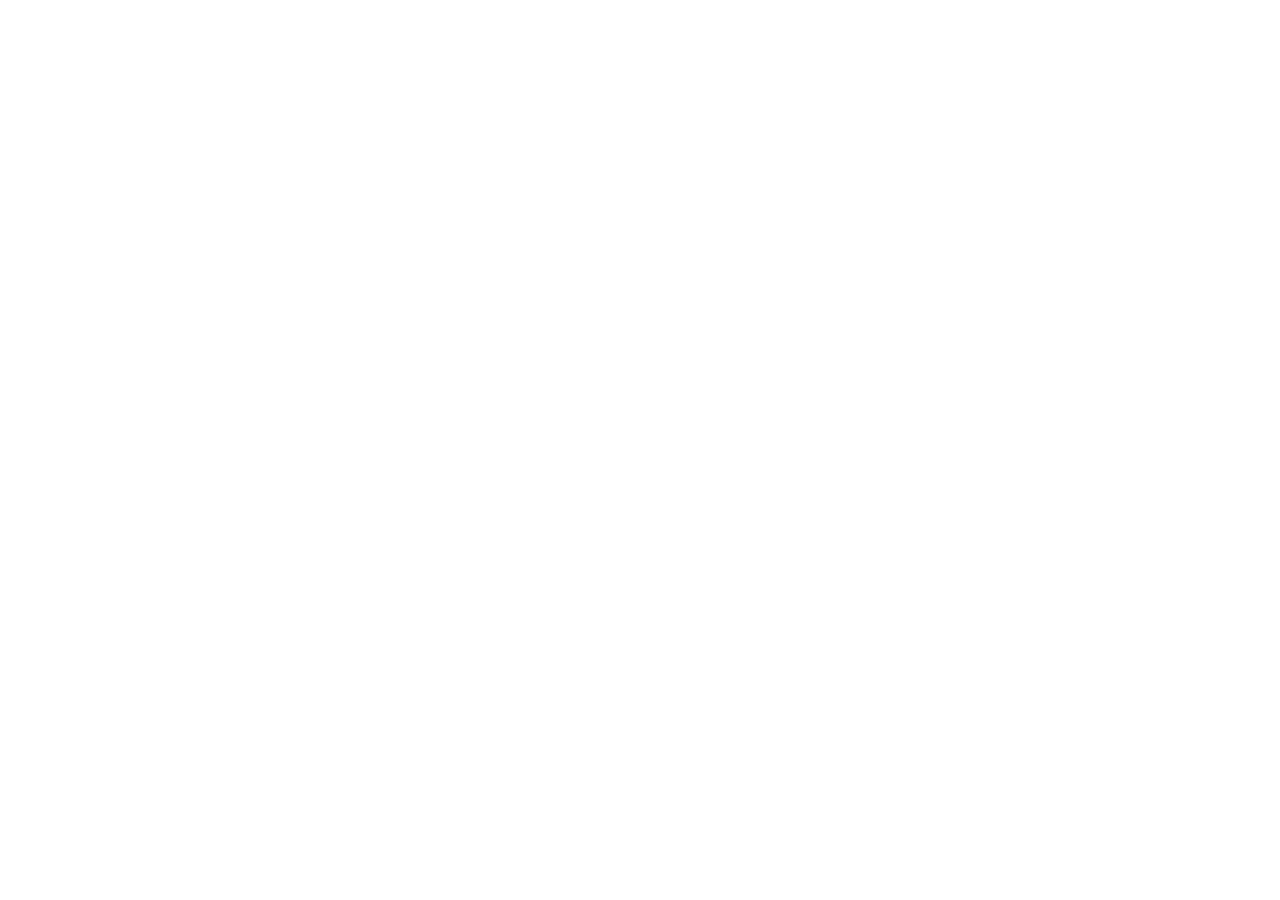
==== index.html @ 6475f6d8 "Initial commit" ====
<!DOCTYPE html>
<html lang="en">
<head>
    <meta charset="UTF-8">
    <meta name="viewport" content="width=device-width, initial-scale=1.0">
    <title>Document</title>
</head>
<body>
    <!-- Truman Rowe -->
     <h1></h1>
</body>
</html>
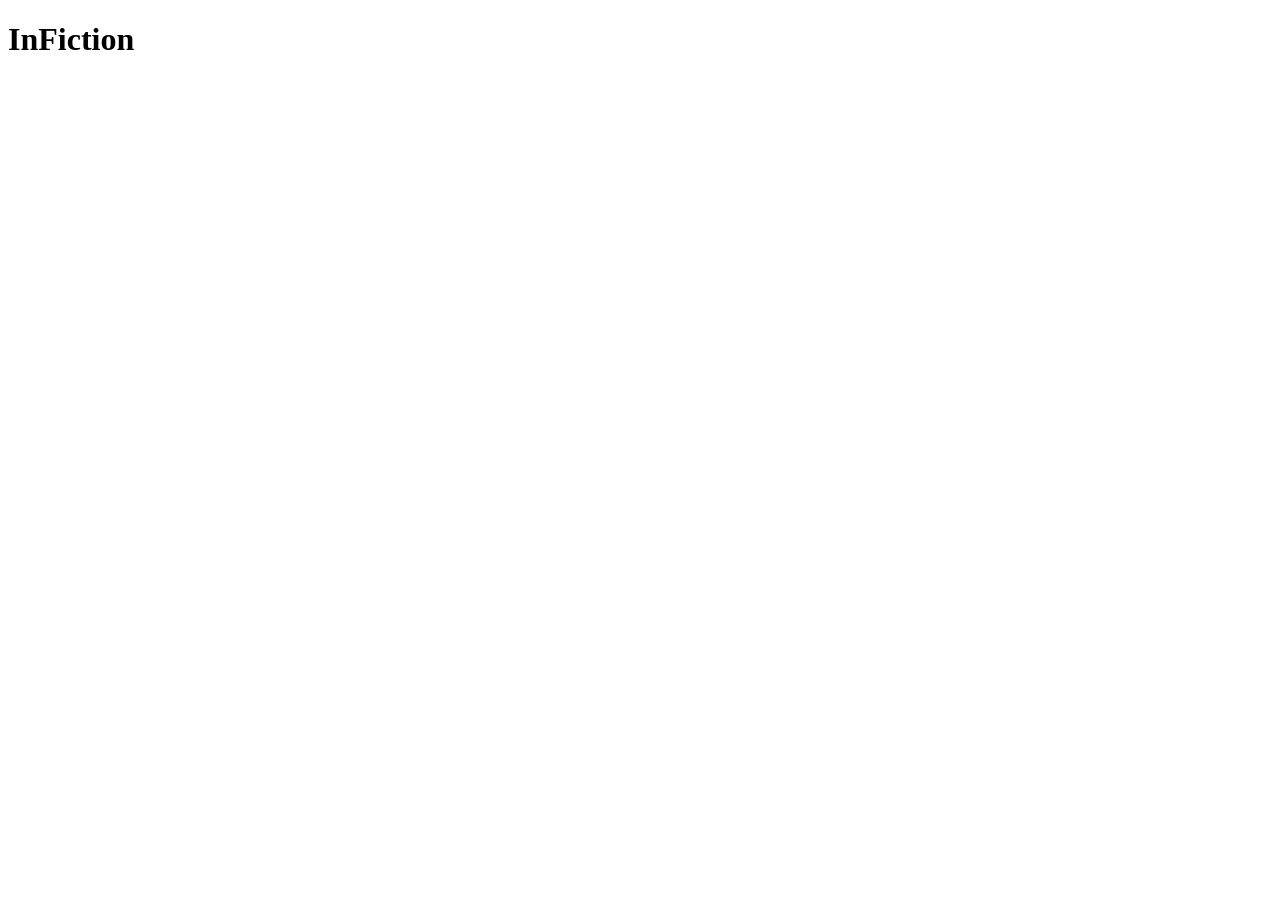
==== commit 8df5a274: "Added a Title" ====
--- a/index.html
+++ b/index.html
@@ -7,6 +7,6 @@
 </head>
 <body>
     <!-- Truman Rowe -->
-     <h1></h1>
+     <h1>InFiction</h1>
 </body>
 </html>
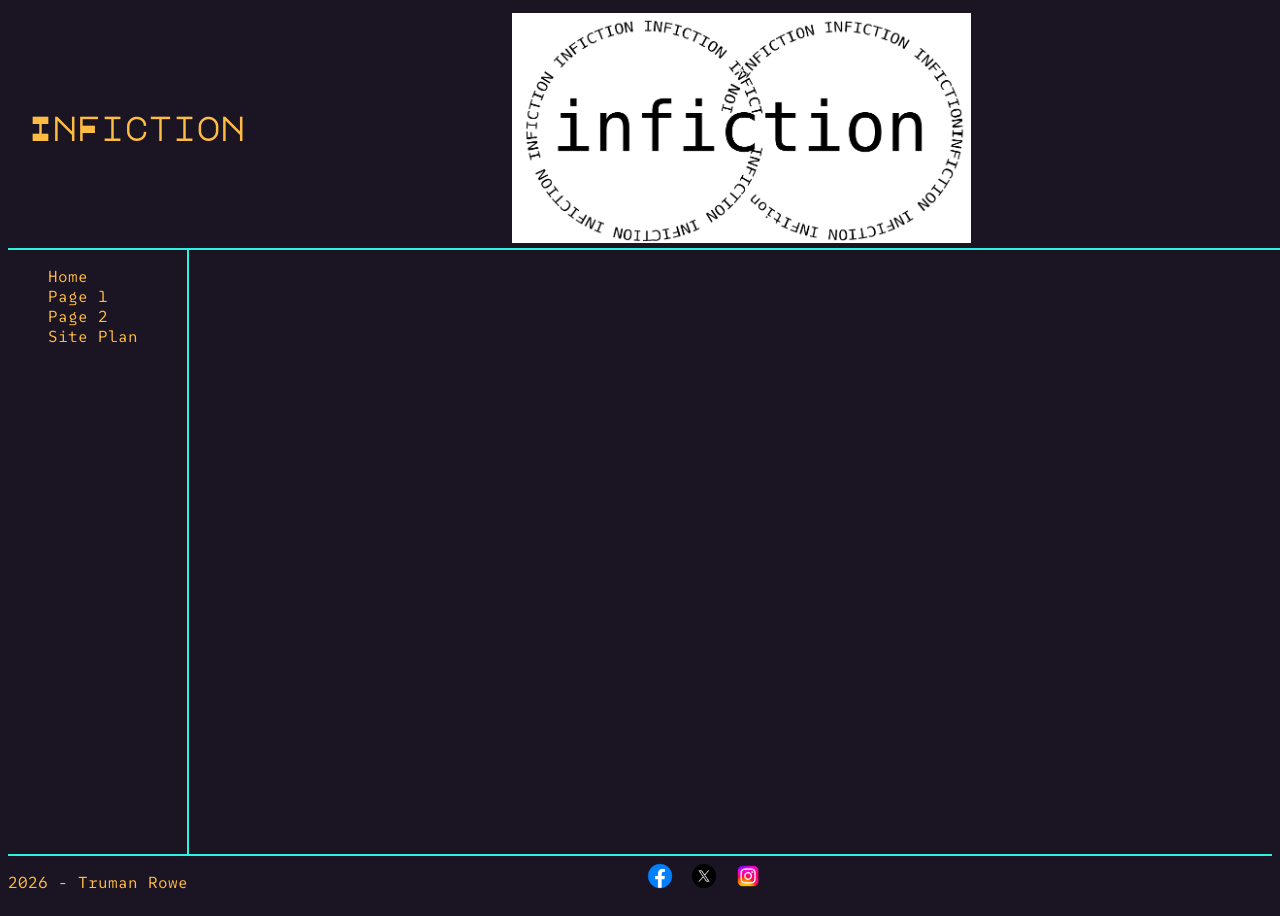
==== commit 9c3a18ea: "Added Pages Added a few sub pages for content and a site plan. Also added some styling with CSS." ====
--- a/index.html
+++ b/index.html
@@ -3,10 +3,47 @@
 <head>
     <meta charset="UTF-8">
     <meta name="viewport" content="width=device-width, initial-scale=1.0">
-    <title>Document</title>
+    <title>InFiction</title>
+    <link rel="stylesheet" href="styles/styles.css">
+    <style>
+        @import url('https://fonts.googleapis.com/css2?family=Major+Mono+Display&family=SUSE+Mono:ital,wght@0,100..800;1,100..800&display=swap');
+    </style>
+
 </head>
 <body>
     <!-- Truman Rowe -->
-     <h1>InFiction</h1>
+    <header>
+        <h1>InFiction</h1>
+        <img id="logo" src="images/logo.png" alt="logo.png">
+    </header>
+
+    <main>
+        <div id="navbar">
+            <nav>
+                <ul>
+                    <li><a>Home</a></li>
+                    <li><a id="page1link" href="pages/page2.html">Page 1</a></li>
+                    <li><a id="page2link" href="pages/page2.html">Page 2</a></li>
+                    <li><a id="siteplanlink" href="pages/site-plan.html" target="_blank">Site Plan</a></li>
+                </ul>
+            </nav>
+        </div>
+   
+    </main>
+
+    <footer>
+        <p>2026 - Truman Rowe</p>
+        <div class="socials">
+            <a href="https://facebook.com" target="_blank">
+                <img class="social-img" src="images/facebook-logo.png" alt="fb icon">
+            </a>
+            <a href="https://twitter.com" target="_blank">
+                <img class="social-img" src="images/X-logo.png.webp" alt="twitter icon">
+            </a>
+            <a href="https://instagram.com" target="_blank">
+                <img class="social-img" src="images/Instagram-Logo.png" alt="instagram icon">
+            </a>
+        </div>
+    </footer>
 </body>
 </html>
--- a/styles/styles.css
+++ b/styles/styles.css
@@ -0,0 +1,69 @@
+@import url('https://fonts.googleapis.com/css2?family=Major+Mono+Display&family=SUSE+Mono:ital,wght@0,100..800;1,100..800&display=swap');
+
+h1 {
+    font-family: "Major Mono Display", monospace;
+    padding: 15px;
+    margin: auto;
+    color: #ffbc42;
+}
+
+body {
+    background-color: #1a1423;
+    min-height: 100vh;
+    display: flex;
+    flex-direction: column;
+}
+
+p, li {
+    font-family: "SUSE Mono", sans-serif;
+    color: #ffbc42;
+    text-decoration: none;
+    list-style-type: none;
+}
+
+#logo {
+    width: 60%;
+    grid-column: 2;
+}
+
+header {
+    display: grid;
+    grid-template-columns: 2;
+    gap: 20%;
+    width: 100%;
+    border-bottom: 2px solid #2ff1e1;
+    padding: 5px;
+}
+
+main {
+    display: grid;
+    flex: 1;
+    grid-template-columns: 1fr 6fr;
+}
+
+.social-img {
+    width: 40px;
+    height: 40px;
+    object-fit: contain;
+}
+
+#navbar {
+    border-right: 2px solid #2ff1e1;
+    display: flex;
+}
+
+footer {
+    border-top: 2px solid #2ff1e1;
+    display: grid;
+    grid-template-columns: 1fr 1fr;
+}
+
+ul {
+    gap: 30px;
+    max-height: 100%;
+}
+
+a {
+    color: #ffbc42;
+    text-decoration: none;
+}
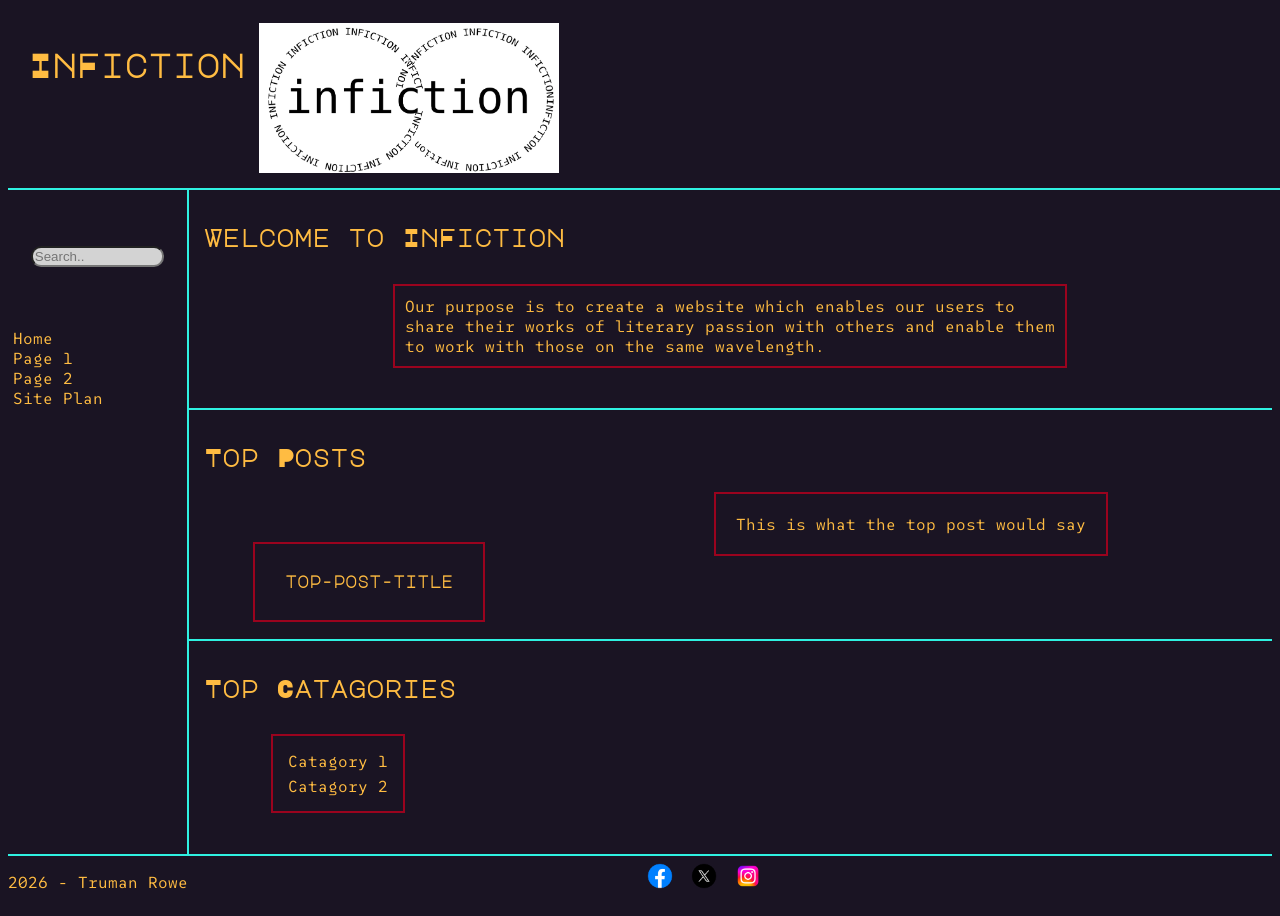
==== commit 7081a7d4: ""Finished home page"" ====
--- a/index.html
+++ b/index.html
@@ -6,7 +6,54 @@
     <title>InFiction</title>
     <link rel="stylesheet" href="styles/styles.css">
     <style>
-        @import url('https://fonts.googleapis.com/css2?family=Major+Mono+Display&family=SUSE+Mono:ital,wght@0,100..800;1,100..800&display=swap');
+        #intro {
+            border-bottom: 2px solid #2ff1e1;
+            grid-column: 2;
+        }
+
+        #top-post {
+            grid-column: 2;
+            border-bottom: 2px solid #2ff1e1;
+            display: grid;
+            grid-template-rows: 1fr 1fr;
+            grid-template-columns: .5fr 1fr;
+        }
+
+        #top-cat {
+            grid-column: 2;
+        }
+
+        #intro p {
+            border: 2px solid #9a031e;
+            max-width: 60%;
+            margin: auto;
+            padding: 10px;
+        }
+
+        #top-post p {
+            grid-column: 2;
+            grid-row: 1 / 3;
+            border: #9a031e solid 2px;
+            margin: auto;
+            padding: 20px;
+        }
+
+        #top-post h4 {
+            grid-column: 1;
+            border: #9a031e solid 2px;
+            margin: auto;
+            padding: 30px;
+        }
+
+        #top-cat ul {
+            border: #9a031e solid 2px;
+            width: fit-content;
+            display: grid;
+            grid-template-rows: auto;
+            gap: 5px;
+            margin-right: 80%;
+            padding: 15px;
+        }
     </style>
 
 </head>
@@ -15,20 +62,44 @@
     <header>
         <h1>InFiction</h1>
         <img id="logo" src="images/logo.png" alt="logo.png">
+        
     </header>
 
     <main>
         <div id="navbar">
+            <input id="search-bar" type="text" placeholder="Search..">            
             <nav>
                 <ul>
                     <li><a>Home</a></li>
                     <li><a id="page1link" href="pages/page2.html">Page 1</a></li>
                     <li><a id="page2link" href="pages/page2.html">Page 2</a></li>
                     <li><a id="siteplanlink" href="pages/site-plan.html" target="_blank">Site Plan</a></li>
+
                 </ul>
             </nav>
         </div>
-   
+
+        <div id="intro">
+            <h2>Welcome to InFiction</h2>
+            <p>
+                Our purpose is to create a website which enables our users to share their works
+                of literary passion with others and enable them to work with those on the same wavelength.
+            </p>
+        </div>
+        <div id="top-post">
+            <h2>Top Posts</h2>
+            <h4 id="top-post-title">top-post-title</h4>
+            <p>
+                This is what the top post would say
+            </p>
+        </div>
+        <div id="top-cat">
+            <h2>Top Catagories</h2>
+            <ul>
+                <li>Catagory 1</li>
+                <li>Catagory 2</li>
+            </ul>
+        </div>
     </main>
 
     <footer>
--- a/styles/styles.css
+++ b/styles/styles.css
@@ -1,9 +1,8 @@
 @import url('https://fonts.googleapis.com/css2?family=Major+Mono+Display&family=SUSE+Mono:ital,wght@0,100..800;1,100..800&display=swap');
 
-h1 {
+h1, h2, h4{
     font-family: "Major Mono Display", monospace;
     padding: 15px;
-    margin: auto;
     color: #ffbc42;
 }
 
@@ -22,14 +21,14 @@
 }
 
 #logo {
-    width: 60%;
+    width: 300px;
     grid-column: 2;
+    margin: 10px 10px 10px 0 ;
 }
 
 header {
     display: grid;
-    grid-template-columns: 2;
-    gap: 20%;
+    grid-template-columns: .2fr 1fr;
     width: 100%;
     border-bottom: 2px solid #2ff1e1;
     padding: 5px;
@@ -49,7 +48,9 @@
 
 #navbar {
     border-right: 2px solid #2ff1e1;
-    display: flex;
+    display: grid;
+    grid-template-rows: 1fr 4fr;
+    grid-row: 1 / 4;
 }
 
 footer {
@@ -59,11 +60,19 @@
 }
 
 ul {
-    gap: 30px;
-    max-height: 100%;
+    padding: 5px;
+    margin: auto;
 }
 
 a {
     color: #ffbc42;
     text-decoration: none;
+}
+
+#search-bar {
+    max-height: 40%;
+    background-color: lightgray;
+    margin: auto;
+    max-width: 70%;
+    border-radius: 10px
 }
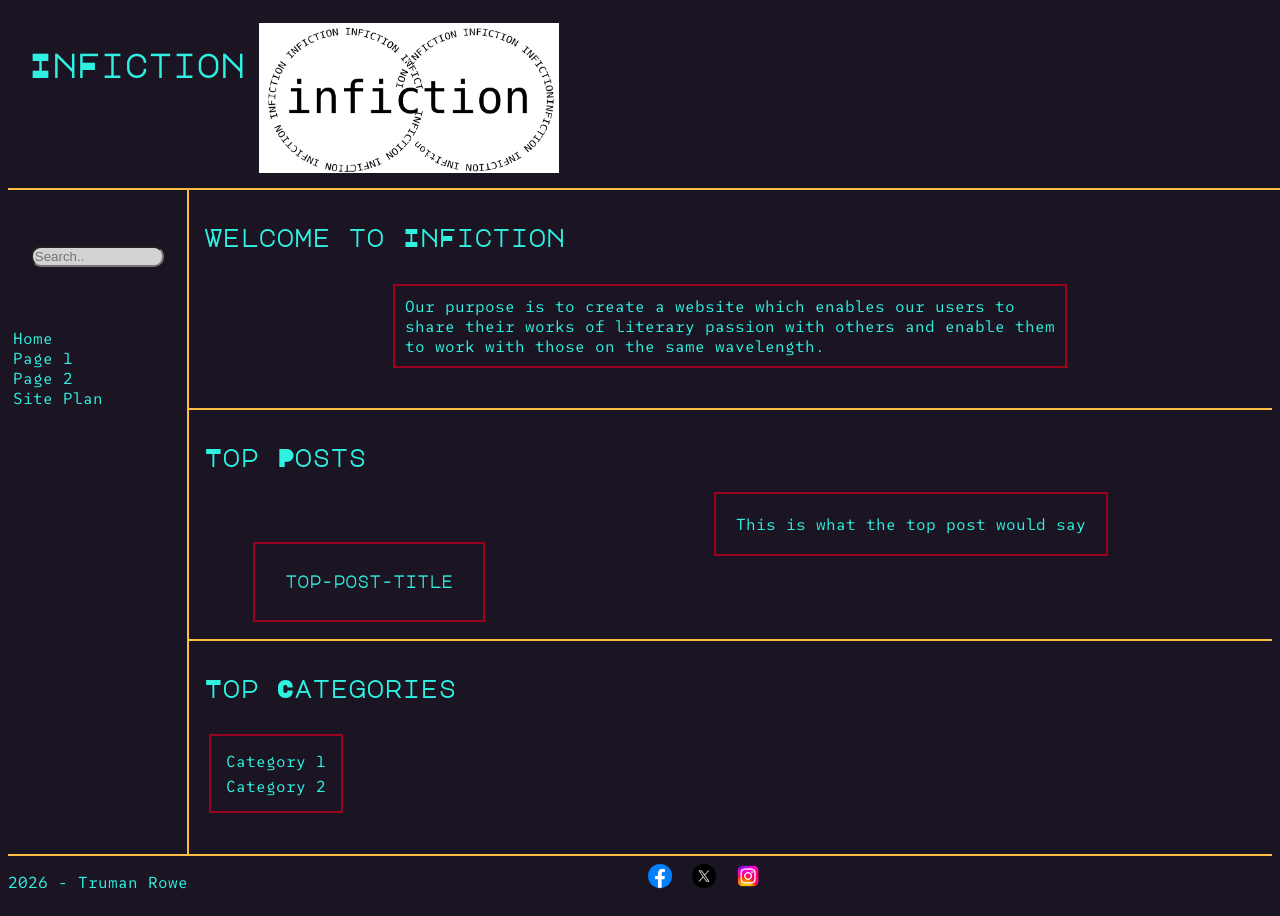
==== commit 87fdd811: "Finished most pages None of the "actual" content is in this yet, such as images (if any), or actual " ====
--- a/index.html
+++ b/index.html
@@ -7,16 +7,17 @@
     <link rel="stylesheet" href="styles/styles.css">
     <style>
         #intro {
-            border-bottom: 2px solid #2ff1e1;
+            border-bottom: 2px solid #ffbc42;
             grid-column: 2;
         }
 
         #top-post {
             grid-column: 2;
-            border-bottom: 2px solid #2ff1e1;
+            border-bottom: 2px solid #ffbc42;
             display: grid;
             grid-template-rows: 1fr 1fr;
             grid-template-columns: .5fr 1fr;
+            overflow: hidden;
         }
 
         #top-cat {
@@ -51,8 +52,8 @@
             display: grid;
             grid-template-rows: auto;
             gap: 5px;
-            margin-right: 80%;
             padding: 15px;
+            margin-left: 20px;
         }
     </style>
 
@@ -70,10 +71,10 @@
             <input id="search-bar" type="text" placeholder="Search..">            
             <nav>
                 <ul>
-                    <li><a>Home</a></li>
-                    <li><a id="page1link" href="pages/page2.html">Page 1</a></li>
+                    <li><span>Home</span></li>
+                    <li><a id="page1link" href="pages/page1.html">Page 1</a></li>
                     <li><a id="page2link" href="pages/page2.html">Page 2</a></li>
-                    <li><a id="siteplanlink" href="pages/site-plan.html" target="_blank">Site Plan</a></li>
+                    <li><a id="siteplanlink" href="pages/site-plan.html">Site Plan</a></li>
 
                 </ul>
             </nav>
@@ -94,10 +95,10 @@
             </p>
         </div>
         <div id="top-cat">
-            <h2>Top Catagories</h2>
+            <h2>Top Categories</h2>
             <ul>
-                <li>Catagory 1</li>
-                <li>Catagory 2</li>
+                <li>Category 1</li>
+                <li>Category 2</li>
             </ul>
         </div>
     </main>
--- a/styles/styles.css
+++ b/styles/styles.css
@@ -3,7 +3,8 @@
 h1, h2, h4{
     font-family: "Major Mono Display", monospace;
     padding: 15px;
-    color: #ffbc42;
+    color: #2ff1e1;
+    
 }
 
 body {
@@ -13,9 +14,9 @@
     flex-direction: column;
 }
 
-p, li {
+p, li, th, tr, td {
     font-family: "SUSE Mono", sans-serif;
-    color: #ffbc42;
+    color: #2ff1e1;
     text-decoration: none;
     list-style-type: none;
 }
@@ -30,7 +31,7 @@
     display: grid;
     grid-template-columns: .2fr 1fr;
     width: 100%;
-    border-bottom: 2px solid #2ff1e1;
+    border-bottom: 2px solid #ffbc42;
     padding: 5px;
 }
 
@@ -47,14 +48,14 @@
 }
 
 #navbar {
-    border-right: 2px solid #2ff1e1;
+    border-right: 2px solid #ffbc42;
     display: grid;
     grid-template-rows: 1fr 4fr;
     grid-row: 1 / 4;
 }
 
 footer {
-    border-top: 2px solid #2ff1e1;
+    border-top: 2px solid #ffbc42;
     display: grid;
     grid-template-columns: 1fr 1fr;
 }
@@ -65,7 +66,7 @@
 }
 
 a {
-    color: #ffbc42;
+    color: #2ff1e1;
     text-decoration: none;
 }
 
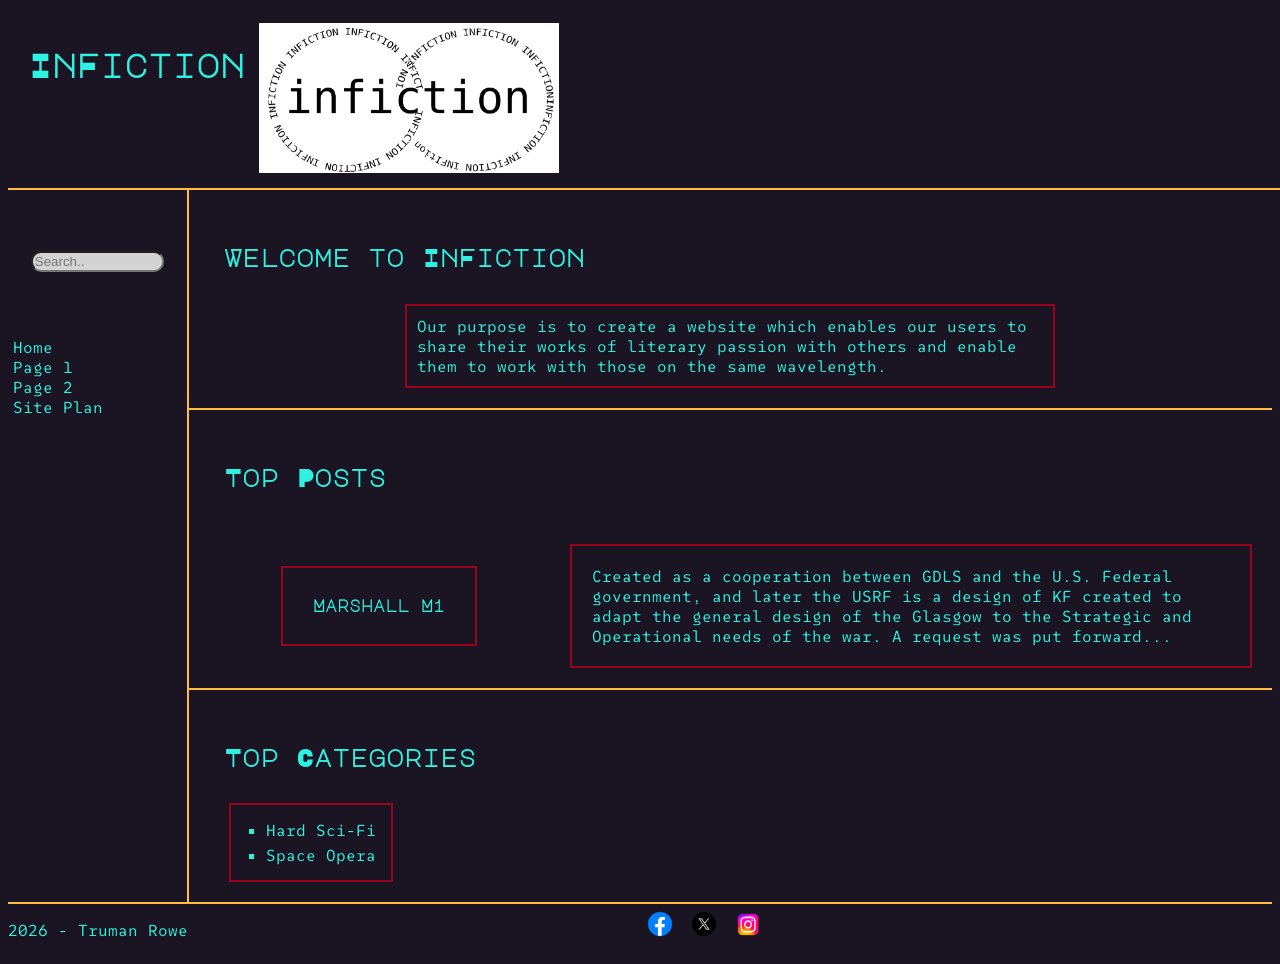
==== commit fac9d5e4: "Content and styling fixes Added all of the content provided, as well as adjusted the CSS to look fin" ====
--- a/index.html
+++ b/index.html
@@ -9,15 +9,6 @@
         #intro {
             border-bottom: 2px solid #ffbc42;
             grid-column: 2;
-        }
-
-        #top-post {
-            grid-column: 2;
-            border-bottom: 2px solid #ffbc42;
-            display: grid;
-            grid-template-rows: 1fr 1fr;
-            grid-template-columns: .5fr 1fr;
-            overflow: hidden;
         }
 
         #top-cat {
@@ -33,27 +24,51 @@
 
         #top-post p {
             grid-column: 2;
-            grid-row: 1 / 3;
+            grid-row: 2;
             border: #9a031e solid 2px;
             margin: auto;
             padding: 20px;
         }
 
+        #top-post {
+            grid-column: 2;
+            border-bottom: 2px solid #ffbc42;
+            display: grid;
+            grid-template-columns: .5fr 1fr;
+            grid-template-rows: auto auto;
+            gap: 20px;
+            overflow: hidden;
+        }
+
         #top-post h4 {
             grid-column: 1;
+            grid-row: 2;
             border: #9a031e solid 2px;
             margin: auto;
             padding: 30px;
+        }
+
+        #top-post h2 {
+            grid-column: 1 / 3;
+            grid-row: 1;
         }
 
         #top-cat ul {
             border: #9a031e solid 2px;
             width: fit-content;
             display: grid;
-            grid-template-rows: auto;
             gap: 5px;
             padding: 15px;
             margin-left: 20px;
+        }
+
+        #top-cat li {
+            list-style: square;
+            margin-left: 20px;
+        }
+
+        #intro, #top-post, #top-cat {
+            padding: 20px;
         }
     </style>
 
@@ -89,16 +104,19 @@
         </div>
         <div id="top-post">
             <h2>Top Posts</h2>
-            <h4 id="top-post-title">top-post-title</h4>
+            <h4 id="top-post-title">Marshall M1</h4>
             <p>
-                This is what the top post would say
+                Created as a cooperation between GDLS and the U.S. Federal
+                government, and later the USRF is a design of KF created to
+                adapt the general design of the Glasgow to the Strategic
+                and Operational needs of the war. A request was put forward...
             </p>
         </div>
         <div id="top-cat">
             <h2>Top Categories</h2>
             <ul>
-                <li>Category 1</li>
-                <li>Category 2</li>
+                <li>Hard Sci-Fi</li>
+                <li>Space Opera</li>
             </ul>
         </div>
     </main>
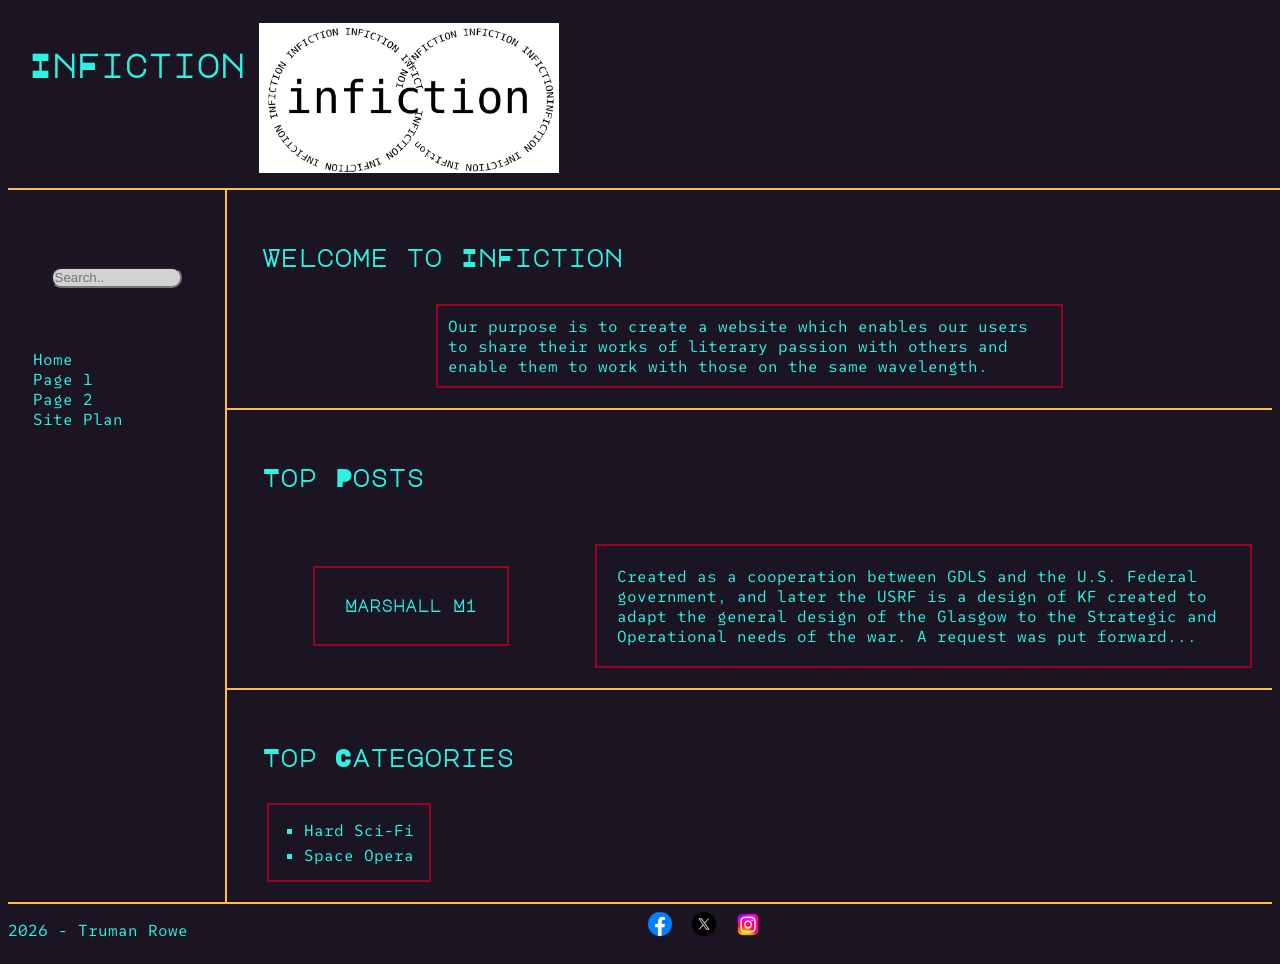
==== commit c1817f27: "I'm done I think that I have finished everything. It's down to little fixes now." ====
--- a/index.html
+++ b/index.html
@@ -5,6 +5,7 @@
     <meta name="viewport" content="width=device-width, initial-scale=1.0">
     <title>InFiction</title>
     <link rel="stylesheet" href="styles/styles.css">
+    <meta name="viewport" content="width=device-width, initial-scale=1.0">
     <style>
         #intro {
             border-bottom: 2px solid #ffbc42;
--- a/styles/styles.css
+++ b/styles/styles.css
@@ -52,6 +52,7 @@
     display: grid;
     grid-template-rows: 1fr 4fr;
     grid-row: 1 / 4;
+    
 }
 
 footer {
@@ -76,4 +77,9 @@
     margin: auto;
     max-width: 70%;
     border-radius: 10px
-}+}
+
+main > div {
+    padding: 20px;
+}
+
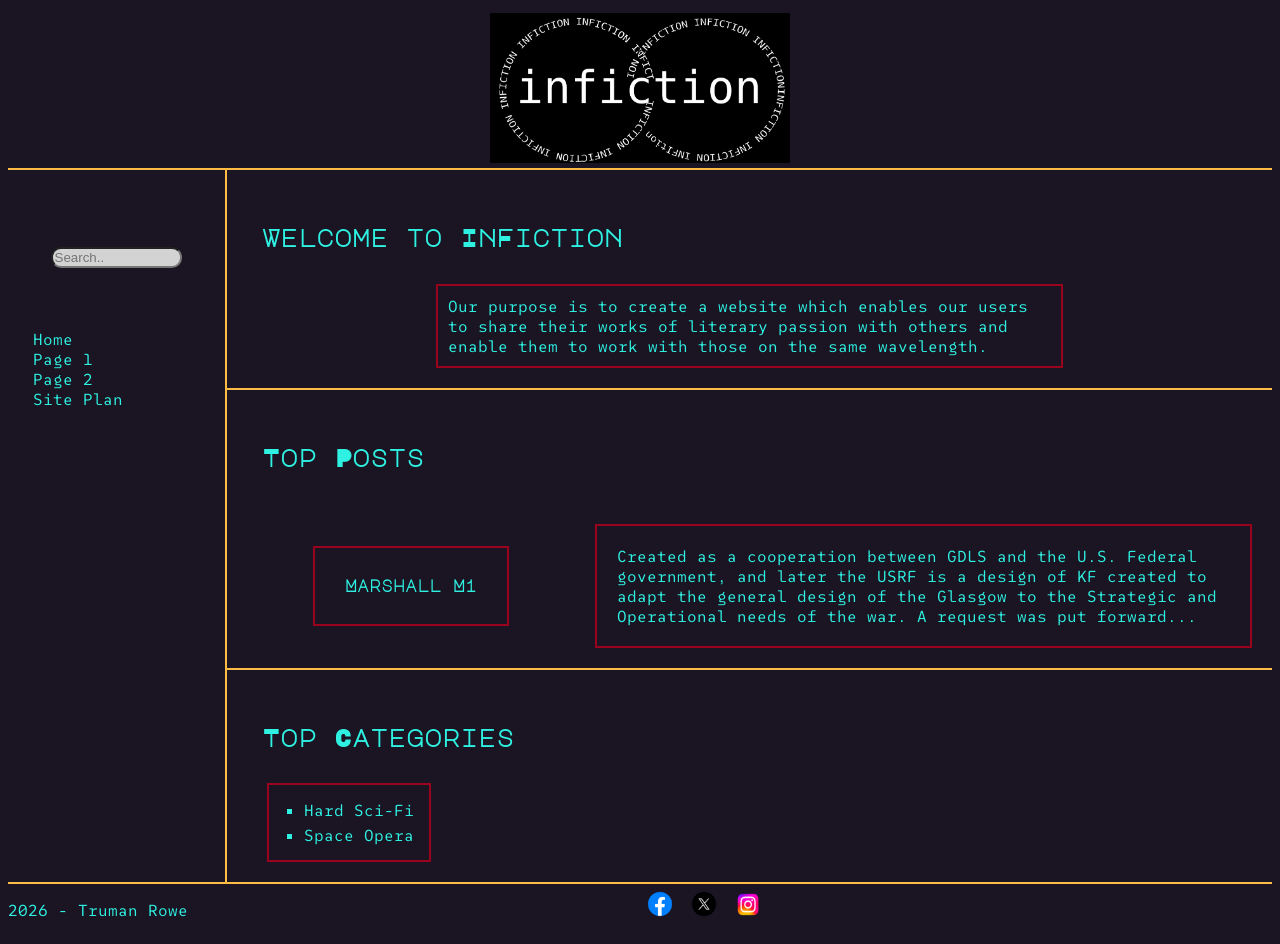
==== commit 75432ae0: "Changed the logo Makes the page more dark mode friendly." ====
--- a/index.html
+++ b/index.html
@@ -77,8 +77,7 @@
 <body>
     <!-- Truman Rowe -->
     <header>
-        <h1>InFiction</h1>
-        <img id="logo" src="images/logo.png" alt="logo.png">
+        <img id="logo" src="images/logo2.png" alt="logo.png">
         
     </header>
 
--- a/styles/styles.css
+++ b/styles/styles.css
@@ -23,16 +23,16 @@
 
 #logo {
     width: 300px;
-    grid-column: 2;
-    margin: 10px 10px 10px 0 ;
+    grid-column: 1 / 2;
+    justify-self: center;
 }
 
 header {
     display: grid;
-    grid-template-columns: .2fr 1fr;
-    width: 100%;
+    grid-template-columns: 1fr;
     border-bottom: 2px solid #ffbc42;
     padding: 5px;
+
 }
 
 main {
